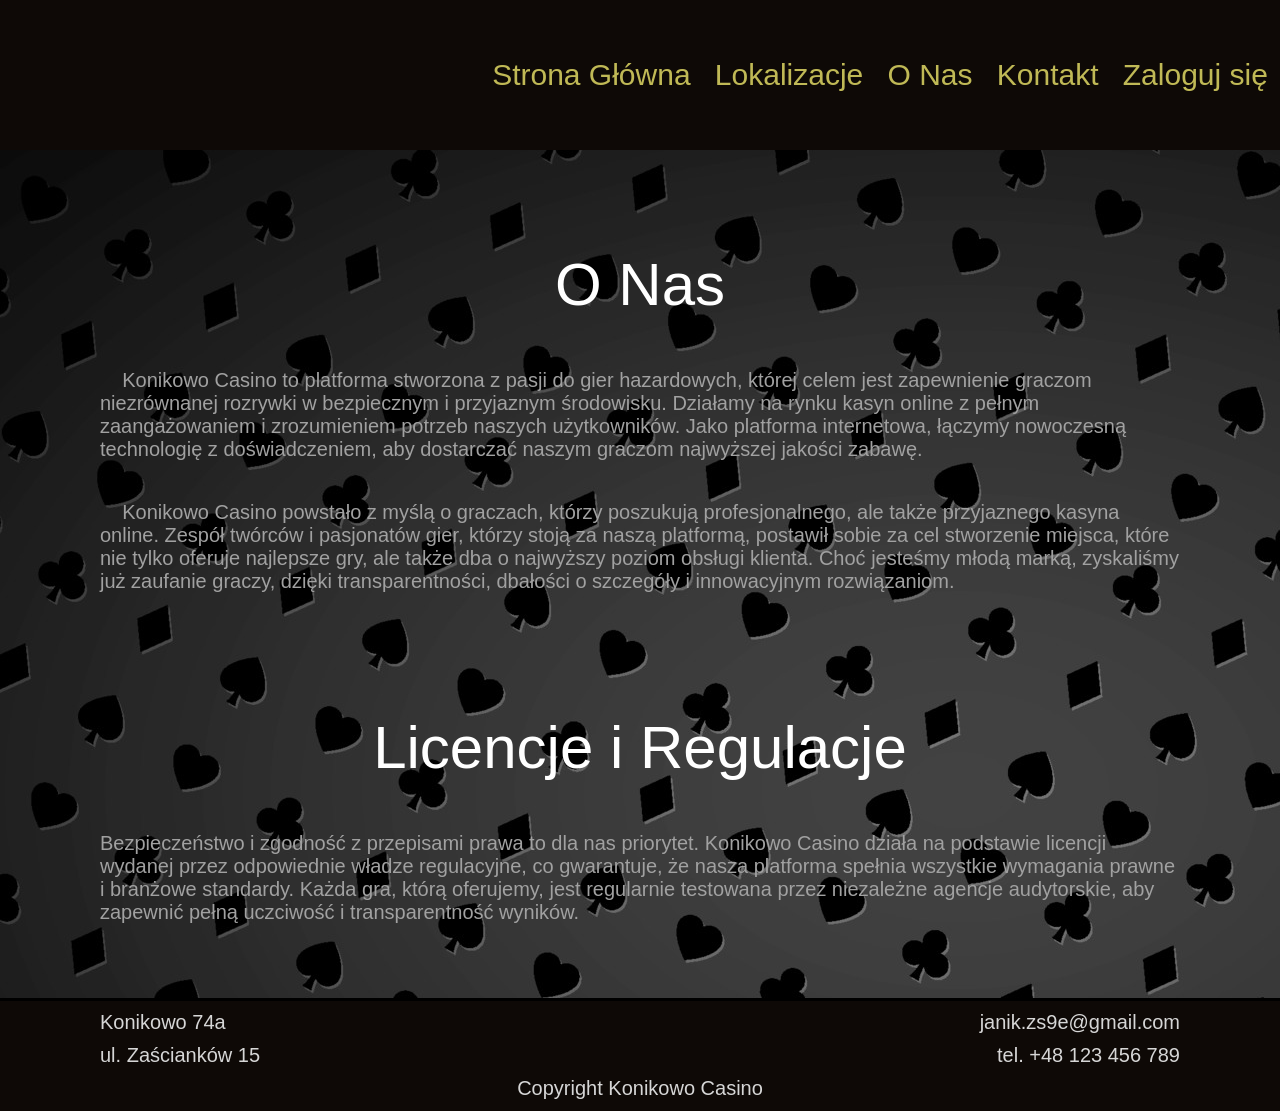
==== about/index.html @ 2c0172e8 "Add files via upload" ====
<!DOCTYPE html>
<html lang="pl">
<head>
    <meta charset="UTF-8">
    <meta name="viewport" content="width=device-width, initial-scale=1.0">
    <link rel="stylesheet" href="../style.css">
    <script src="../templates.js"> </script>
    <title>Konikowo Casino - O Nas</title>
</head>
<body onload="load_header()">
    <div class="info-b3"> 
        <div class="info-header"> O Nas </div>
        <div class="info-c"> 
            <p> &nbsp;&nbsp;&nbsp;&nbsp;Konikowo Casino to platforma stworzona z pasji do gier hazardowych, której celem jest zapewnienie graczom niezrównanej rozrywki w bezpiecznym i przyjaznym środowisku. Działamy na rynku kasyn online z pełnym zaangażowaniem i zrozumieniem potrzeb naszych użytkowników. Jako platforma internetowa, łączymy nowoczesną technologię z doświadczeniem, aby dostarczać naszym graczom najwyższej jakości zabawę. </p>
            <p> &nbsp;&nbsp;&nbsp;&nbsp;Konikowo Casino powstało z myślą o graczach, którzy poszukują profesjonalnego, ale także przyjaznego kasyna online. Zespół twórców i pasjonatów gier, którzy stoją za naszą platformą, postawił sobie za cel stworzenie miejsca, które nie tylko oferuje najlepsze gry, ale także dba o najwyższy poziom obsługi klienta. Choć jesteśmy młodą marką, zyskaliśmy już zaufanie graczy, dzięki transparentności, dbałości o szczegóły i innowacyjnym rozwiązaniom. </p>
        </div>
        <div class="info-header"> Licencje i Regulacje </div>
        <div class="info-c"> 
            <p> Bezpieczeństwo i zgodność z przepisami prawa to dla nas priorytet. Konikowo Casino działa na podstawie licencji wydanej przez odpowiednie władze regulacyjne, co gwarantuje, że nasza platforma spełnia wszystkie wymagania prawne i branżowe standardy. Każda gra, którą oferujemy, jest regularnie testowana przez niezależne agencje audytorskie, aby zapewnić pełną uczciwość i transparentność wyników. </p>
        </div>
        <br><br><br>
    </div>
</body>
</html>
---- style.css ----
html {
    height: 100%;
}
.top-bar {
    height: 150px;
    display: flex;
    justify-content: space-between;
    align-items: center;
}
.top-text {
    color: rgb(192, 185, 86);
    font-size: 30px;
    user-select: none;
    text-decoration: none;
}
.top-text:hover {
    color: rgb(255, 249, 215);
    transition: 0.1s;
}
.text-headers {
    display: flex;
    justify-content: space-around;
    width: 800px;
}
body {
    height: 100%;
    margin: 0px;
    background-color: rgb(14, 9, 6);
    font-family: "Arial";
}
.info-b3,
.info-b2,
.info-b1 {
    display: flex;
    flex-direction: column;
    width: calc(100% - 200px);
    height: 500px;
    background-image: url("resource/bg2.png");
    padding-inline: 100px;
    border-bottom: 3px solid rgb(0, 0, 0);
}
.info-b2 {
    justify-content: right;
    text-align: right;
    background-image: url("resource/background1.png");
    background-size: cover;
}
.info-b2 > .info {

    justify-content: right;
}
.info-b3 {
    text-align: center;
    height: fit-content;
    min-height: calc(100% - 255px);
}

.info-header {
    color: white;
    font-size: 60px;
    padding-top: 100px;
    margin-bottom: 30px;
}
.info-l,
.info-c,
.info {
    display: flex;
    color: rgb(161, 161, 161);
    font-size: 20px;
    width: 100%;
}
.info > p {
    max-width: 700px;
}
.info-l {
    font-size: 30px;
    align-items: center;
    flex-direction: column;
}
.info-c {
    align-items: center;
    text-align: left;
    flex-direction: column;
}
.login-input,
.login-input-c {
    font-size: 30px;
    width: 300px;
    background-color: rgb(216, 216, 216);
}
.login-input-c {
    color: rgb(216, 216, 216);
    background-color: rgb(56, 56, 56);
    margin-top: 40px;
    width: 309px;
}

.info-inp > p {
    max-width: 300px;
}
.text-footer {
    margin: 10px;
    margin-inline: 100px;
    color: rgb(214, 214, 214);
    font-size: 20px;
    user-select: none;
    text-decoration: none;
    text-align: center;
}
.row-footer {
    display: flex;
    justify-content: space-between;
    margin-bottom: 10px;
}
.popup {
    width: 80%;
    border-radius: 50px;
    margin: 10%;
    top: 0px;
    position: fixed;
}
.bottom-bar {
    height: 100px;
}
.error {
    color: rgb(192, 30, 30);
}
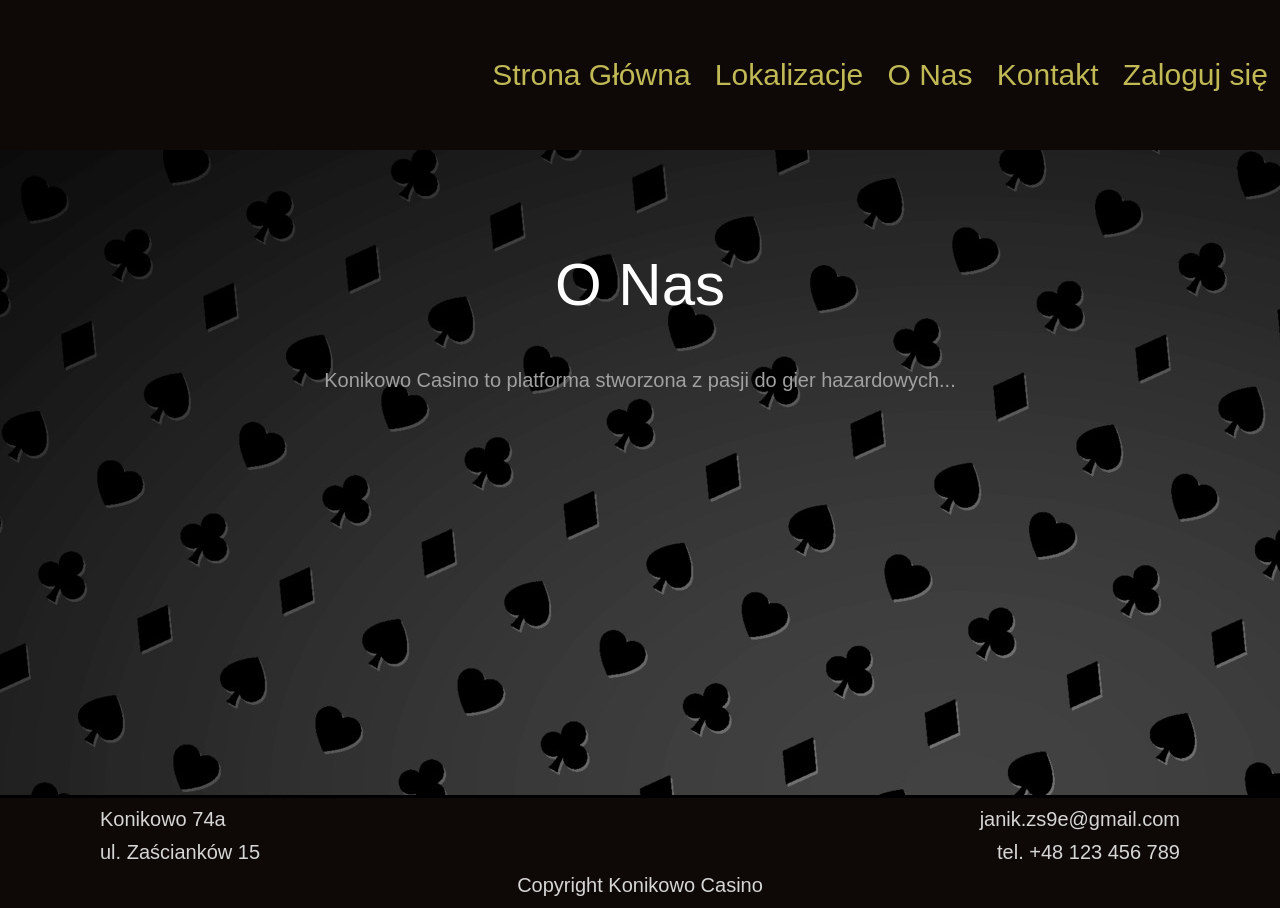
==== commit 111f981b: "Update index.html" ====
--- a/about/index.html
+++ b/about/index.html
@@ -3,22 +3,16 @@
 <head>
     <meta charset="UTF-8">
     <meta name="viewport" content="width=device-width, initial-scale=1.0">
+    <title>Konikowo Casino - O Nas</title>
     <link rel="stylesheet" href="../style.css">
     <script src="../templates.js"> </script>
-    <title>Konikowo Casino - O Nas</title>
 </head>
 <body onload="load_header()">
     <div class="info-b3"> 
         <div class="info-header"> O Nas </div>
         <div class="info-c"> 
-            <p> &nbsp;&nbsp;&nbsp;&nbsp;Konikowo Casino to platforma stworzona z pasji do gier hazardowych, której celem jest zapewnienie graczom niezrównanej rozrywki w bezpiecznym i przyjaznym środowisku. Działamy na rynku kasyn online z pełnym zaangażowaniem i zrozumieniem potrzeb naszych użytkowników. Jako platforma internetowa, łączymy nowoczesną technologię z doświadczeniem, aby dostarczać naszym graczom najwyższej jakości zabawę. </p>
-            <p> &nbsp;&nbsp;&nbsp;&nbsp;Konikowo Casino powstało z myślą o graczach, którzy poszukują profesjonalnego, ale także przyjaznego kasyna online. Zespół twórców i pasjonatów gier, którzy stoją za naszą platformą, postawił sobie za cel stworzenie miejsca, które nie tylko oferuje najlepsze gry, ale także dba o najwyższy poziom obsługi klienta. Choć jesteśmy młodą marką, zyskaliśmy już zaufanie graczy, dzięki transparentności, dbałości o szczegóły i innowacyjnym rozwiązaniom. </p>
+            <p> Konikowo Casino to platforma stworzona z pasji do gier hazardowych...</p>
         </div>
-        <div class="info-header"> Licencje i Regulacje </div>
-        <div class="info-c"> 
-            <p> Bezpieczeństwo i zgodność z przepisami prawa to dla nas priorytet. Konikowo Casino działa na podstawie licencji wydanej przez odpowiednie władze regulacyjne, co gwarantuje, że nasza platforma spełnia wszystkie wymagania prawne i branżowe standardy. Każda gra, którą oferujemy, jest regularnie testowana przez niezależne agencje audytorskie, aby zapewnić pełną uczciwość i transparentność wyników. </p>
-        </div>
-        <br><br><br>
     </div>
 </body>
-</html>+</html>
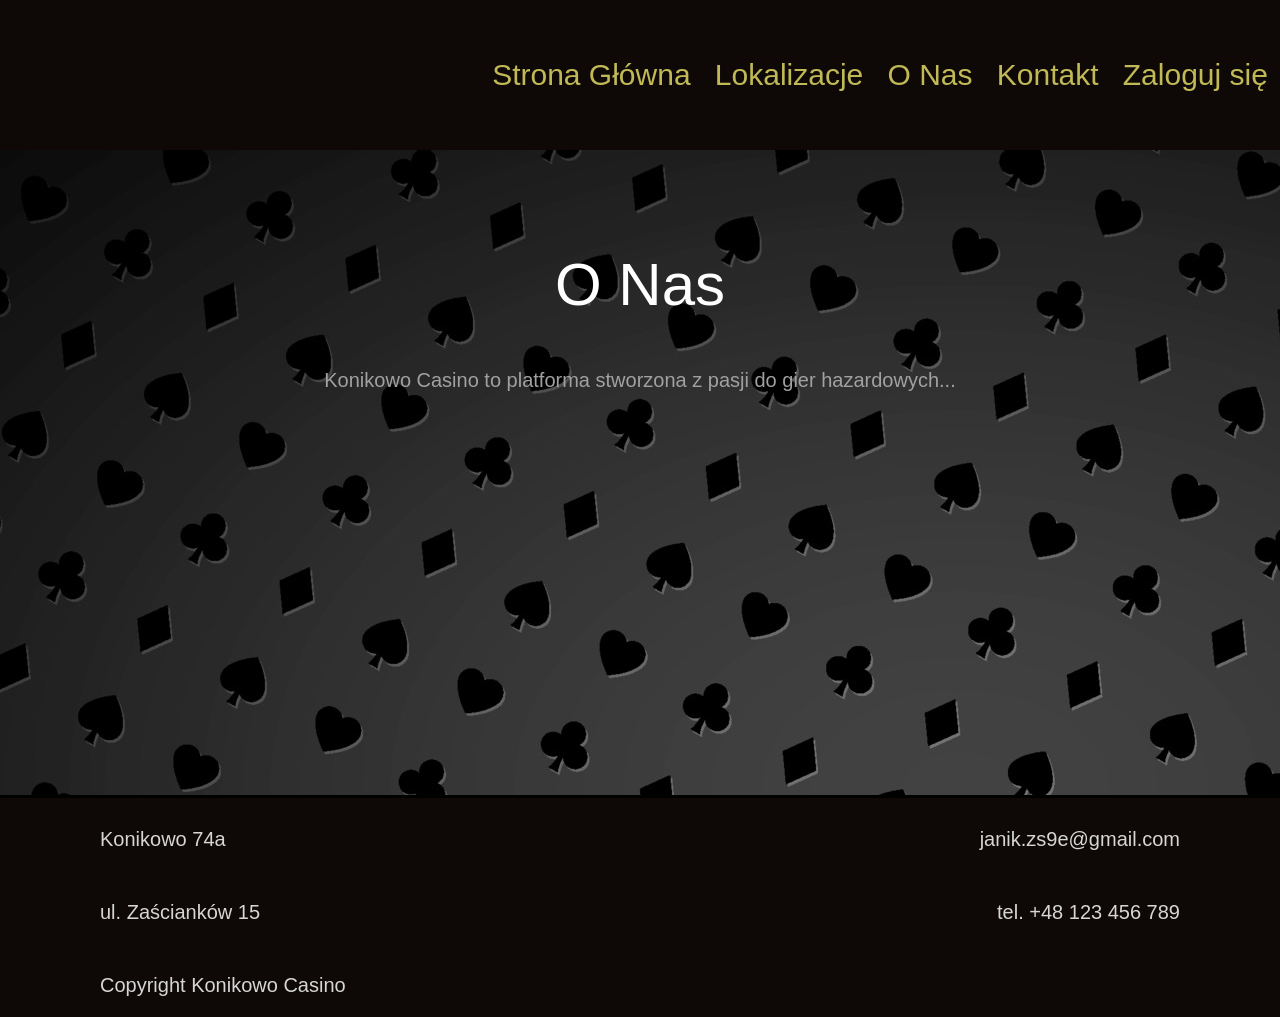
==== commit 94a364b2: "Update index.html" ====
--- a/about/index.html
+++ b/about/index.html
@@ -5,7 +5,7 @@
     <meta name="viewport" content="width=device-width, initial-scale=1.0">
     <title>Konikowo Casino - O Nas</title>
     <link rel="stylesheet" href="../style.css">
-    <script src="../templates.js"> </script>
+    <script src="../templates.js"></script>
 </head>
 <body onload="load_header()">
     <div class="info-b3"> 
